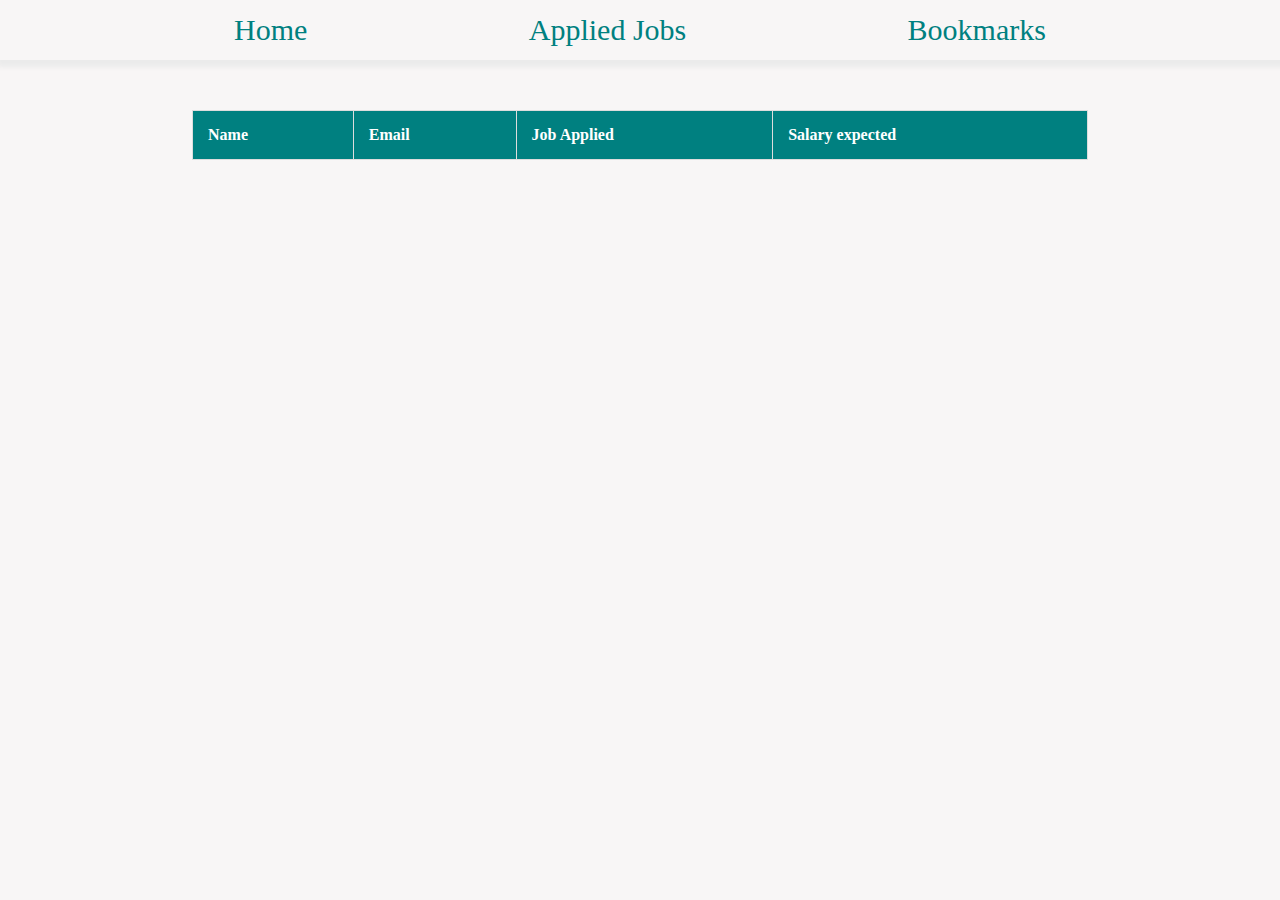
==== Sprint-4/day-3/WE/job App/bookmark.html @ e208fa9d "Job App" ====
<!DOCTYPE html>
<html lang="en">
  <head>
    <meta charset="UTF-8" />
    <meta http-equiv="X-UA-Compatible" content="IE=edge" />
    <meta name="viewport" content="width=device-width, initial-scale=1.0" />
    <title>Admitted</title>
    <link rel="stylesheet" href="commonStyles.css" />
  </head>

  <body>
    <div id="links">
      <div><a href="index.html">Home</a></div>
      <div><a href="applied.html">Applied Jobs</a></div>
      <div><a href="bookmark.html">Bookmarks</a></div>
    </div>
    <main>
      <table>
        <thead>
          <tr>
            <th>Name</th>
            <th>Email</th>
            <th>Job Applied</th>
            <th>Salary expected</th>
          </tr>
        </thead>
        <tbody id="body"></tbody>
      </table>
    </main>
  </body>
  <script>
    //you need to code here
    var bookmarkJobData = JSON.parse(localStorage.getItem("bookmarks"));

    var tbody = document.getElementById("body");
    bookmarkJobData.forEach(element => {
      var tr = document.createElement('tr');
      var name = document.createElement('td');
      name.innerText = element.applicantName;
      var email = document.createElement('td');
      email.innerText = element.applicantEmail;
      var jobApplied = document.createElement('td');
      jobApplied.innerText = element.applicantRole;
      var salaryExpected = document.createElement('td');
      salaryExpected.innerText = element.applicantSalary;

      tr.append(name,email,jobApplied,salaryExpected)
      tbody.append(tr);
    });
  </script>
</html>
---- Sprint-4/day-3/WE/job App/commonStyles.css ----
* {
  margin: 0;
  padding: 0;
  box-sizing: border-box;
}
body {
  background-color: rgb(248, 246, 246);
}
/* Navbar related css */

#links {
  display: flex;
  justify-content: space-evenly;
  padding: 1%;
  box-shadow: 2px 2px 5px 5px rgb(235, 235, 235);
}

#links > div {
  display: flex;
  list-style: none;
}
#links a {
  text-decoration: none;
  color: teal;
  font-size: 30px;
}

table,
td,
th {
  border: 1px solid #ddd;
  text-align: left;
}

table {
  border-collapse: collapse;
  width: 70%;
  margin: auto;
  margin-top: 50px;
}

th,
td {
  padding: 15px;
}

tr > th {
  background-color: teal;
  color: white;
}
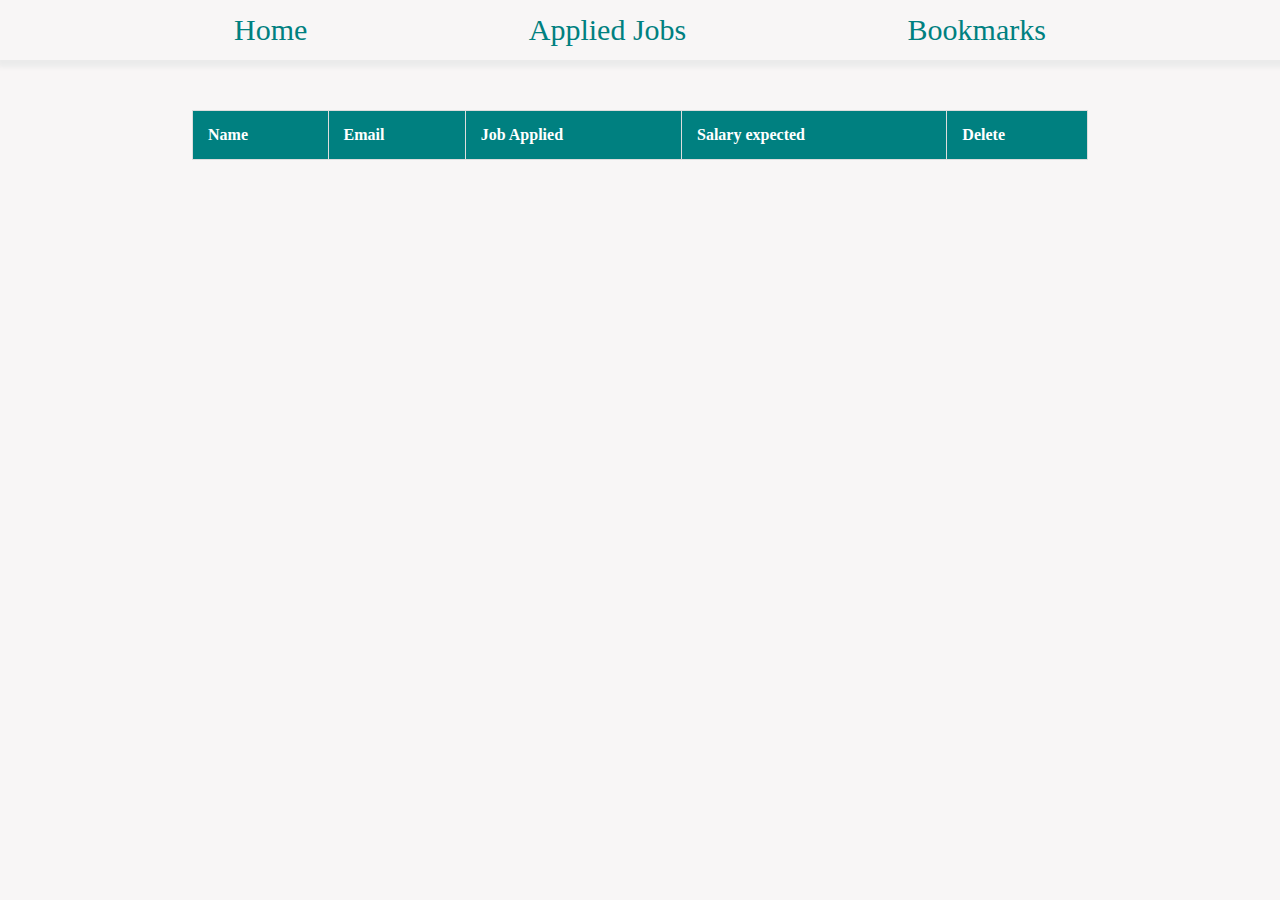
==== commit 855c26a2: "filter and sort functionality added" ====
--- a/Sprint-4/day-3/WE/job App/bookmark.html
+++ b/Sprint-4/day-3/WE/job App/bookmark.html
@@ -22,6 +22,7 @@
             <th>Email</th>
             <th>Job Applied</th>
             <th>Salary expected</th>
+            <th>Delete</th>
           </tr>
         </thead>
         <tbody id="body"></tbody>
@@ -33,7 +34,9 @@
     var bookmarkJobData = JSON.parse(localStorage.getItem("bookmarks"));
 
     var tbody = document.getElementById("body");
-    bookmarkJobData.forEach(element => {
+    DisplayData(bookmarkJobData)
+    function DisplayData(bookmarkJobData){
+      bookmarkJobData.forEach(function(element,index){
       var tr = document.createElement('tr');
       var name = document.createElement('td');
       name.innerText = element.applicantName;
@@ -43,9 +46,21 @@
       jobApplied.innerText = element.applicantRole;
       var salaryExpected = document.createElement('td');
       salaryExpected.innerText = element.applicantSalary;
+      var delet = document.createElement('td');
+      delet.innerText = 'DELETE';
+      delet.style.color = 'rgb(250, 114, 136)';
+      delet.addEventListener('click',function(){
+        deleteFun(element,index);
+      });
 
-      tr.append(name,email,jobApplied,salaryExpected)
+      tr.append(name,email,jobApplied,salaryExpected,delet)
       tbody.append(tr);
     });
+    }
+    function deleteFun(element,index){
+      bookmarkJobData.splice(index,1);
+      localStorage.setItem('bookmarks',JSON.stringify(bookmarkJobData));
+      window.location.reload();
+    }
   </script>
 </html>
--- a/Sprint-4/day-3/WE/job App/commonStyles.css
+++ b/Sprint-4/day-3/WE/job App/commonStyles.css
@@ -47,4 +47,4 @@
 tr > th {
   background-color: teal;
   color: white;
-}
+}